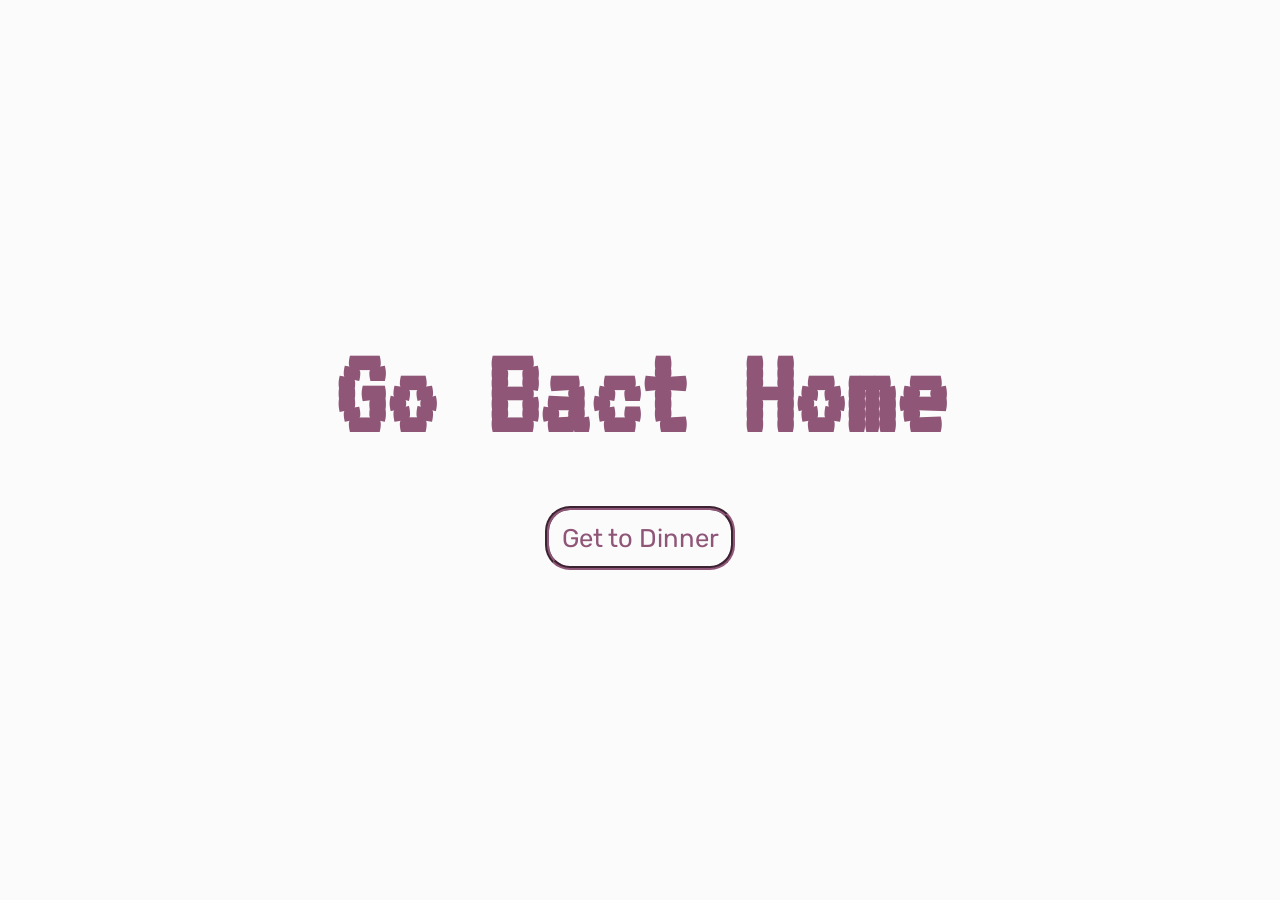
==== game.html @ 8707402c "first commit, player cn move" ====
<!DOCTYPE html>
<html lang="en">
<head>
    <meta charset="UTF-8">
    <meta name="viewport" content="width=device-width, initial-scale=1.0">
    <title>FEED THE PIT</title>
  <link rel="preconnect" href="https://fonts.googleapis.com">
<link rel="preconnect" href="https://fonts.gstatic.com" crossorigin>
<link href="https://fonts.googleapis.com/css2?family=Jersey+15&family=Libertinus+Keyboard&family=Rubik:ital,wght@0,300..900;1,300..900&family=VT323&display=swap" rel="stylesheet">
    <link rel="stylesheet" href="gamestyle.css">

</head>
<body>
    <section id="gameStart">
        <h1>Go Bact Home</h1>
        <button id="start">Get to Dinner</button>
    </section>
    <canvas id="canvas1">
<img src="witch-spritesheet-flipped.png" id="witch">
<img src="witch-spritesheet.png" id="witchF">
    </canvas>
</body>
<script>
    const start = document.getElementById("start")
    start.addEventListener('click', ()=>{
        document.getElementById("gameStart").style.display = 'none'
          document.getElementById("canvas1").style.display = 'block'
    })
</script>
<script src="game.mjs" type="module"></script>
</html>
---- gamestyle.css ----
*{
    margin: 0;
    padding: 0;
    box-sizing: border-box;
}

body{
    background-color: rgb(34, 34, 34);
    display: flex;
    flex-direction: column;
    align-items: center;
    justify-content: center;
    align-self: center;
    width: 100%;
}
#canvas1{
    border: black 2px solid;
    background-color: rgb(225, 249, 255);
max-width: 100%;
max-height: 100%;

display: none;
}

#witch{
    display: none;
}

#witchF{
    display: none;
}

p{
    font-family: Rubik;
    font-size: 1.3vw;
}

h1{
    font-family: VT323;
    font-size: 10vw;
    color: #8f5677;
    
}
#gameStart{
    background-color: #fbfbfb;
    height: 100vh;
    width: 100%;
    display: flex;
    flex-direction: column;
    align-items: center;
    justify-content: center;
}

button{
    background-color: #fbfbfb;
    border: #8f5677 4px groove;
    border-radius: 25px;
    font-size: 2vw;
    padding: .5em;
    color: #8f5677;
    font-family: rubik;
    margin-top: 3rem;
}
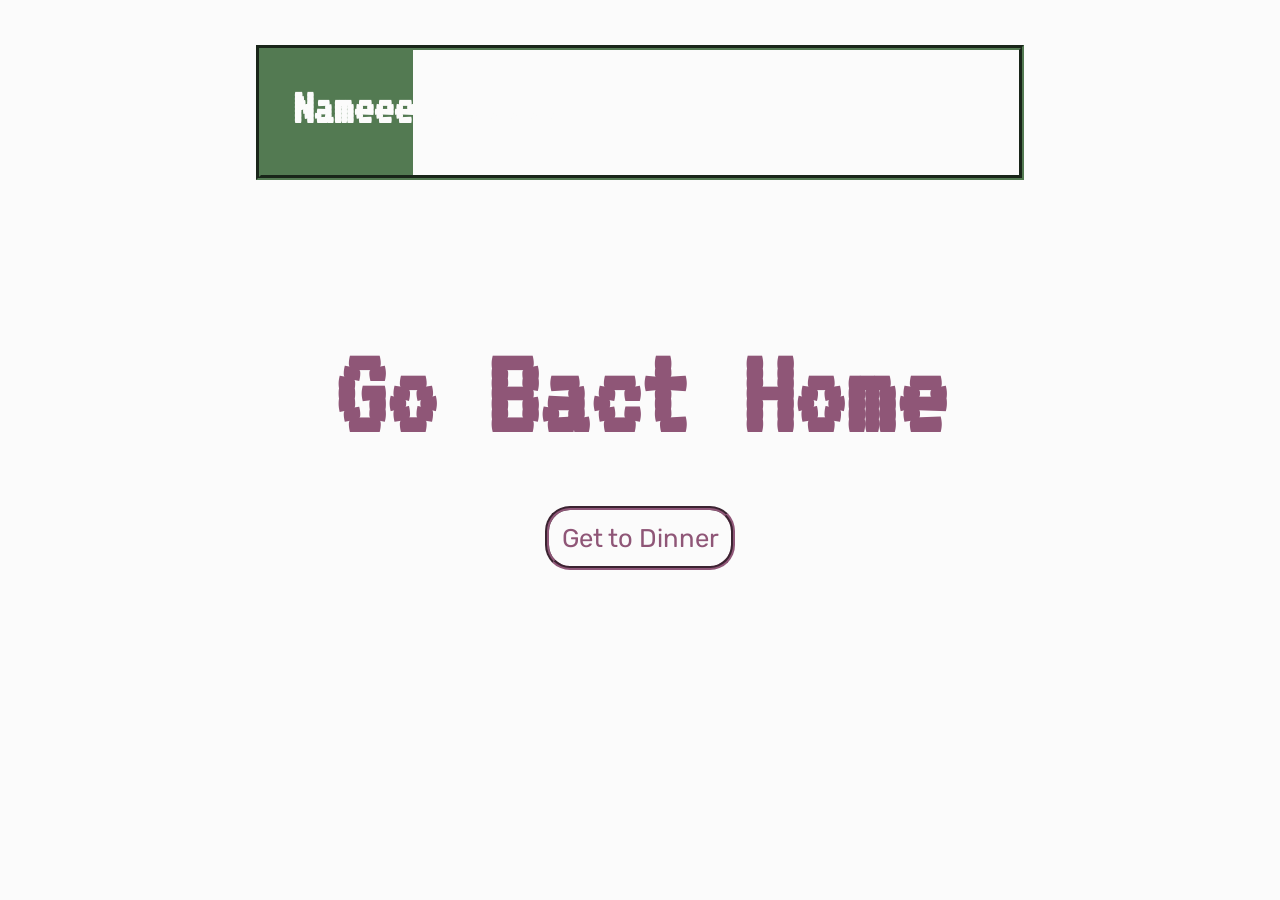
==== commit 9101328b: "I've been so dialed in that i kept foregtting to commit, but dialouge partly works now and now i jus" ====
--- a/game.html
+++ b/game.html
@@ -15,9 +15,19 @@
         <h1>Go Bact Home</h1>
         <button id="start">Get to Dinner</button>
     </section>
+    <p id="int" style="user-select: none;"></p>
+    <div id="dia">
+        <h1 id="char" style="user-select: none;">Nameeeeeeeeee</h1>
+        <div>
+            <p id="log" style="user-select: none;"></p>
+        </div>
+    </div>
     <canvas id="canvas1">
+        
 <img src="witch-spritesheet-flipped.png" id="witch">
 <img src="witch-spritesheet.png" id="witchF">
+<img src="Bacteria.png" id="bac">
+<img src="floor.png" id="floor">
     </canvas>
 </body>
 <script>
--- a/gamestyle.css
+++ b/gamestyle.css
@@ -25,7 +25,12 @@
 #witch{
     display: none;
 }
-
+#bac{
+    display: none;
+}
+#floor{
+    display: none;
+}
 #witchF{
     display: none;
 }
@@ -34,12 +39,47 @@
     font-family: Rubik;
     font-size: 1.3vw;
 }
-
+#dia{
+    background-color: #fbfbfb;
+    border: 5px  #537a52 groove;
+    color: #2d282f;
+    display: flex;
+    width: 60%;
+        position: absolute;
+    top: 5vh;
+     min-height: 15vh;
+}
+#dia div{
+    width: 80%;
+}
+#char{
+    background-color:  #537a52;
+    color: #fbfbfb;
+    font-size: 4vw;
+    width: 20%;
+    text-align: center;
+    padding: 2rem;
+}
+#log{
+    padding: 2rem;
+    text-align:center;
+      font-family: VT323;
+      font-size: 2.5vw;
+}
 h1{
     font-family: VT323;
     font-size: 10vw;
     color: #8f5677;
     
+}
+#int{
+    position: absolute;
+    bottom: 20vh;
+    z-index: 1000;
+    margin: 0;
+    padding: 0;
+    font-family: VT323;
+     font-size: 2.3vw;
 }
 #gameStart{
     background-color: #fbfbfb;
